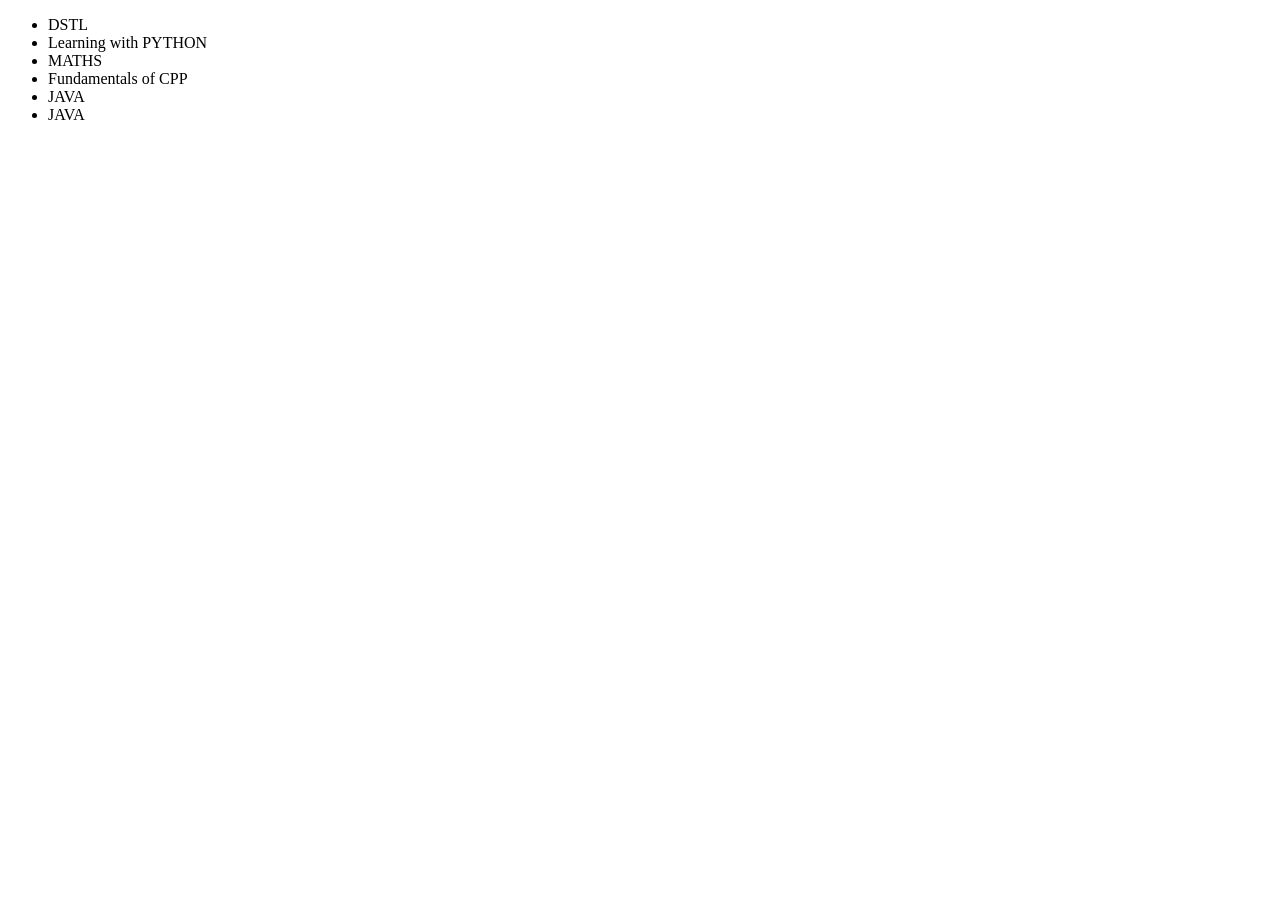
==== cse.html @ 9551f0e3 "Add files via upload" ====
<!DOCTYPE html>
<html lang="en">
<head>
    <meta charset="UTF-8">
    <meta name="viewport" content="width=device-width, initial-scale=1.0">
    <title>cse</title>
</head>
<body>
    <ul>
        <li>DSTL</li>
        <li>Learning with PYTHON </li>
        <li>MATHS</li>
        <li>Fundamentals of CPP</li>
        <li>JAVA</li>
        <li>JAVA</li>
    </ul>
</body>
</html>
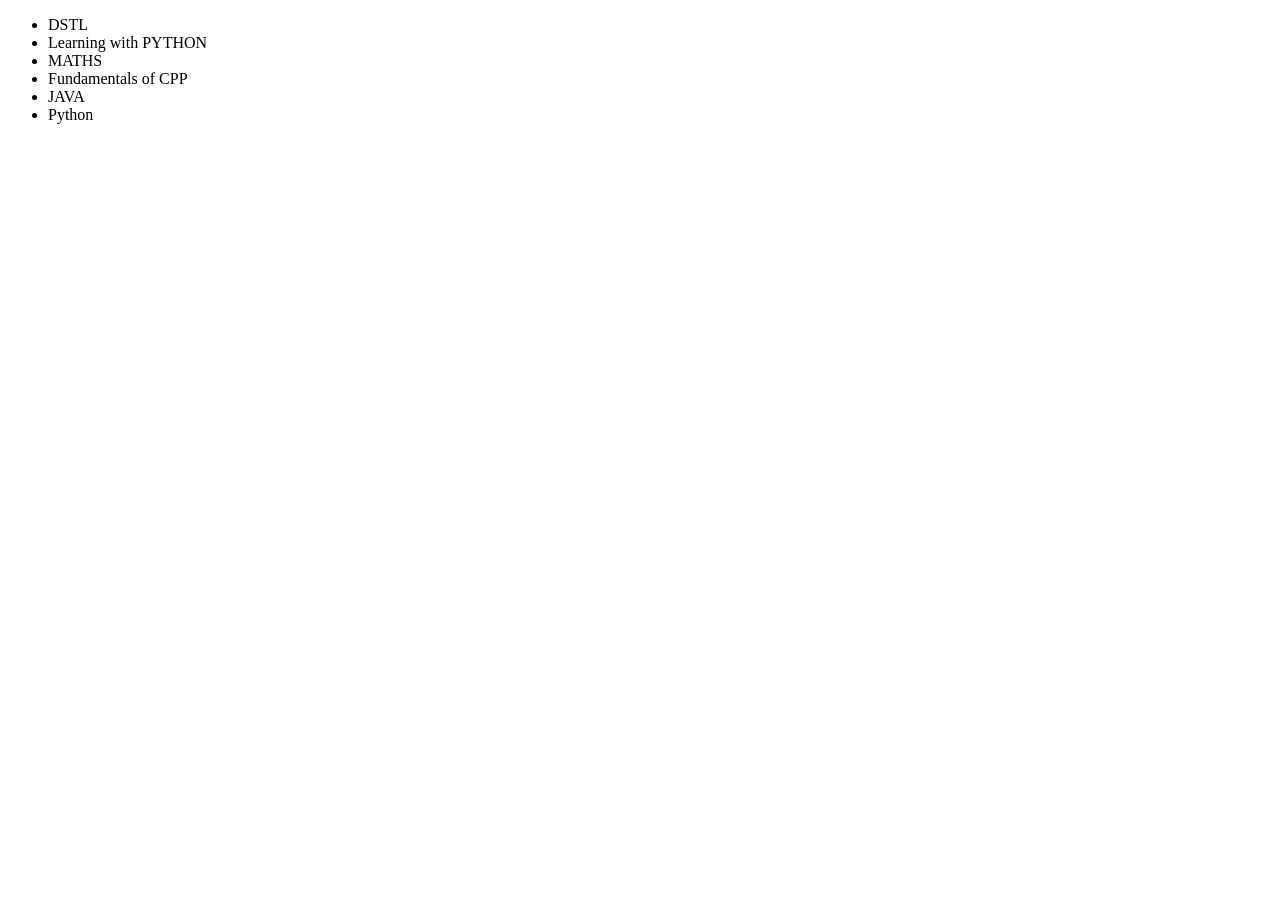
==== commit 7bb0c4dd: "Remove duplicate JAVA entry and add Python" ====
--- a/cse.html
+++ b/cse.html
@@ -12,7 +12,8 @@
         <li>MATHS</li>
         <li>Fundamentals of CPP</li>
         <li>JAVA</li>
-        <li>JAVA</li>
+        <li>Python </li>
+        
     </ul>
 </body>
-</html>+</html>
